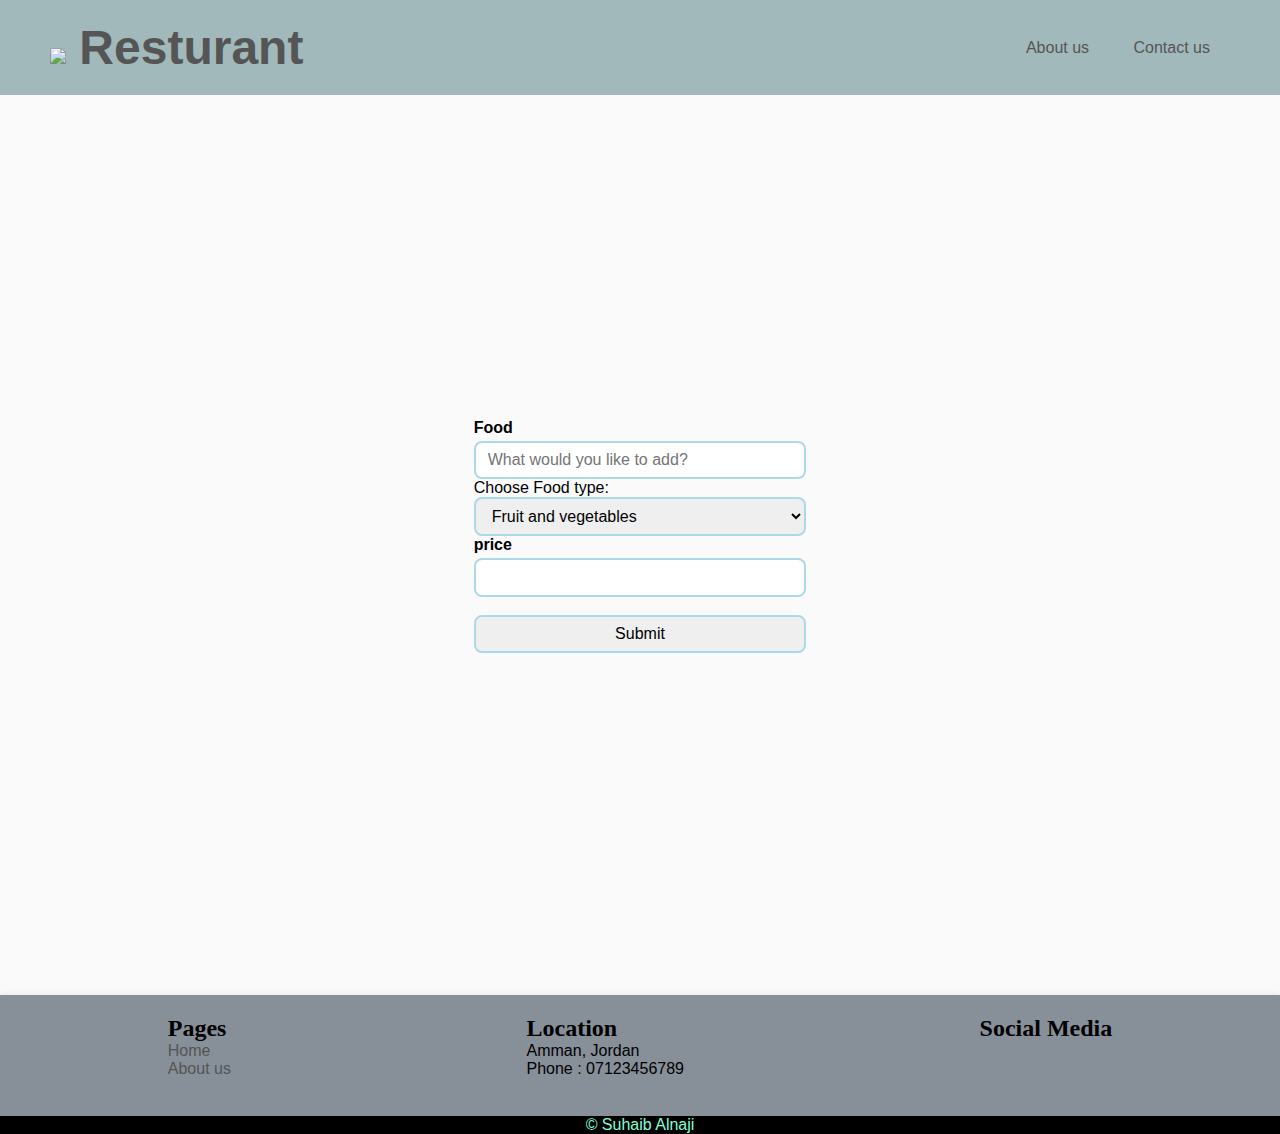
==== index.html @ 1a232035 "Added all req" ====
<!DOCTYPE html>
<html lang="en">
<head>
    <meta charset="UTF-8">
    <meta name="viewport" content="width=device-width, initial-scale=1.0">
    <meta http-equiv="X-UA-Compatible" content="ie=edge">
    <title>Document</title>
    <link rel="stylesheet" href="https://cdnjs.cloudflare.com/ajax/libs/font-awesome/4.7.0/css/font-awesome.min.css">
    <link rel="stylesheet" href="./style.css">
</head>
<body>
  
<header> <div id="nav-Logo">
  <h1><a  href="index.html"><img src="https://img.icons8.com/ios/50/000000/todo-list--v1.png"/> Resturant</a> </h1>
</div>
  <nav>
      <ul>
          <li><a href="about.html">About us</a></li>
          
          <li><a href="#">Contact us</a></li>
      </ul>
  </nav>
</header>
<main>

  <form id="formID">
    <div class="Contact__Card">
      <div class="Input__Container">
        <label for="foodName" class="Label" >Food</label>
        <input
          name="foodName"
          class="Input"
          type="text"
          placeholder="What would you like to add?"
          id="foodName"
          required
        />
      </div>

  <div class="input__Container">
    <label for="foodType">Choose Food type:</label>
<select class="Input" id="foodType" name="foodlist">
  <option value="Fruit and vegetables">Fruit and vegetables</option>
  <option value="Starchy food">Starchy food</option>
  <option value="Dairy">Dairy</option>
  <option value="Protein">Protein</option>
  <option value="Fat">Fat</option>
</select></div>

      <div class="Input__Container">
        <label for="price" class="Label">price</label>
        <input type="text" min="1" step="any"  class="Input" id="foodPrice" required/>

        
      </div>
      <br>
      <div class="Input__Container">
       
        <input type="submit" value="Submit"  class="Input"/>

        
      </div>
  
      
      
    </div>
  </form>

<br>
  <table id="fTable">
    <tr id="hdrTable">
      
    </tr>
 
  
    
  </table>

</main>
<footer> 
  <div>
    <h2 class="footer__headline">Pages</h2>
    <ul class="footer__list">
        <li><a href="index.html">Home</a></li>
        <li><a href="about.html">About us</a></li>
        
    </ul>
  </div>

  <div>
    <h2 class="footer__headline">Location</h2>
    <ul class="footer__list">
        <li>Amman, Jordan</li>
        <li>Phone : 07123456789</li>
       
    </ul>
  </div>
  <div>
    <h2 class="footer__headline">Social Media</h2>
    <ul class="footer__list">
    

      <li><a href=""><i class="fab fa-facebook-f"></i></a></li>
     <li><a href=""><i class="fab fa-twitter"></i></a></li>
     <li><a href=""><i class="fab fa-instagram"></i></a></li> 

    </ul>
  </div>
</footer>
<div class="copyDiv">
  &copy; Suhaib Alnaji
</div>
<script src=./app.js></script>
</body>
</html>
---- style.css ----
*{
  margin: 0;
  padding: 0;
  box-sizing:border-box;
  font-family: Arial, Helvetica;
  }
  
  header {
    display: flex;
    justify-content: flex-end;
    align-items: center;
    padding: 20px 50px;
    box-shadow: 0 1px 8px #ddd;
    background-color: #a2b9bc;
  }
  
  header li {
    list-style: none;
    display: inline-block;
    padding: 0 20px;
  }
  
  header a {
    text-decoration: none;
    color: #555;
    transition: all 0.3s ease 0s;
  }
  
  header a:hover {
    color: #b2dfdb;
  }
  
  #nav-Logo {
    margin-right:auto ;
    font-size: 1.5em;
  }


  /* start of main */
main {
  display: flex;
  flex-direction: column;
  align-items: center;
  justify-content: center;
  padding: 20px;
  background: #fafafa;
  min-height: 100vh;
}
/* end of main */
/* start of footer */
footer {
  display: flex;
  justify-content: space-around;
  
  
  padding: 20px;
  box-shadow: 0 1px 8px #ddd;
  background-color: #878f99;

  
}

.footer__headline {
  font-weight: bold;
  font-family: 'Gulzar', serif;
}

.footer__list {
  font-family: 'Gulzar', serif;
  list-style: none;
  padding: 0;
  margin: 0;
}


footer a {
  text-decoration: none;
  color: #555;
  transition: all 0.3s ease 0s;
  
}
footer li {
  margin: auto;

}

.copyDiv {
  background-color: black;
  color: aquamarine;
  text-align: center;
}


Contact__Card {
  width: 600px;
  height: 500px;
  border: 1px solid lightgray;
  border-radius: 1rem;
  padding: 2rem;
  display: grid;
  grid-template-columns: repeat(2, 1fr);
  gap: 10px;
  grid-template-rows: 1fr 1fr 150px 1fr;
}

.Input__Container {
  display: flex;
  flex-direction: column;
  justify-content: center;
  
}

.Text__Container {
  grid-column: span 2;
}

.Button__Container {
  display: flex;
  align-items: center;
  justify-content: flex-end;
}

/* Element styles */
.Input {
  font-family: inherit;
  font-size: 100%;
  line-height: 1.15;
  margin: 0;
  overflow: visible;
  padding-bottom: 0.5rem;
  padding-left: 0.75rem;
  padding-right: 0.75rem;
  padding-top: 0.5rem;
  border: 2px solid lightblue;
  border-radius: 0.5rem;
  width: 100%;
}

.Input:focus {
  outline: none;
  box-shadow: 0 0 0 0.2rem rgb(173, 216, 230, 0.5);
}

.Message {
  resize: none;
}

.Label {
  padding-bottom: 0.25rem;
  font-weight: 600;
}

.Button {
  background-color: darkblue;
  border-color: #dbdbdb;
  border-width: 1px;
  color: white;
  font-weight: 600;
  border-radius: 0.5rem;
  padding: 1rem 1.5rem;
}

.Button:hover {
  border-color: #b5b5b5;
}

.Button:focus {
  outline: none;
  border-color: #485fc7;
  color: #363636;
  box-shadow: 0 0 0 0.125em rgba(72, 95, 199, 0.25);
}

  
  /*Responsivnes */
  
  @media(max-width: 500px){
  
    footer{
      flex-direction:column;
    }
  }


  table{
    margin:0 auto ;
    border-collapse:collapse ;
    width: 50%;
   }
   td{
    text-align: center;
   }
   td ,th {
    text-align: center;
    padding: 15px;
    border-spacing:5px ;
   }
   table ,th ,td ,tr {
    border-bottom:1px solid black ;
   }
   th{
    background-color:  #8de679;
      color: #ddd;
   }
   tr:nth-child(even){background-color: #f2f2f2;}
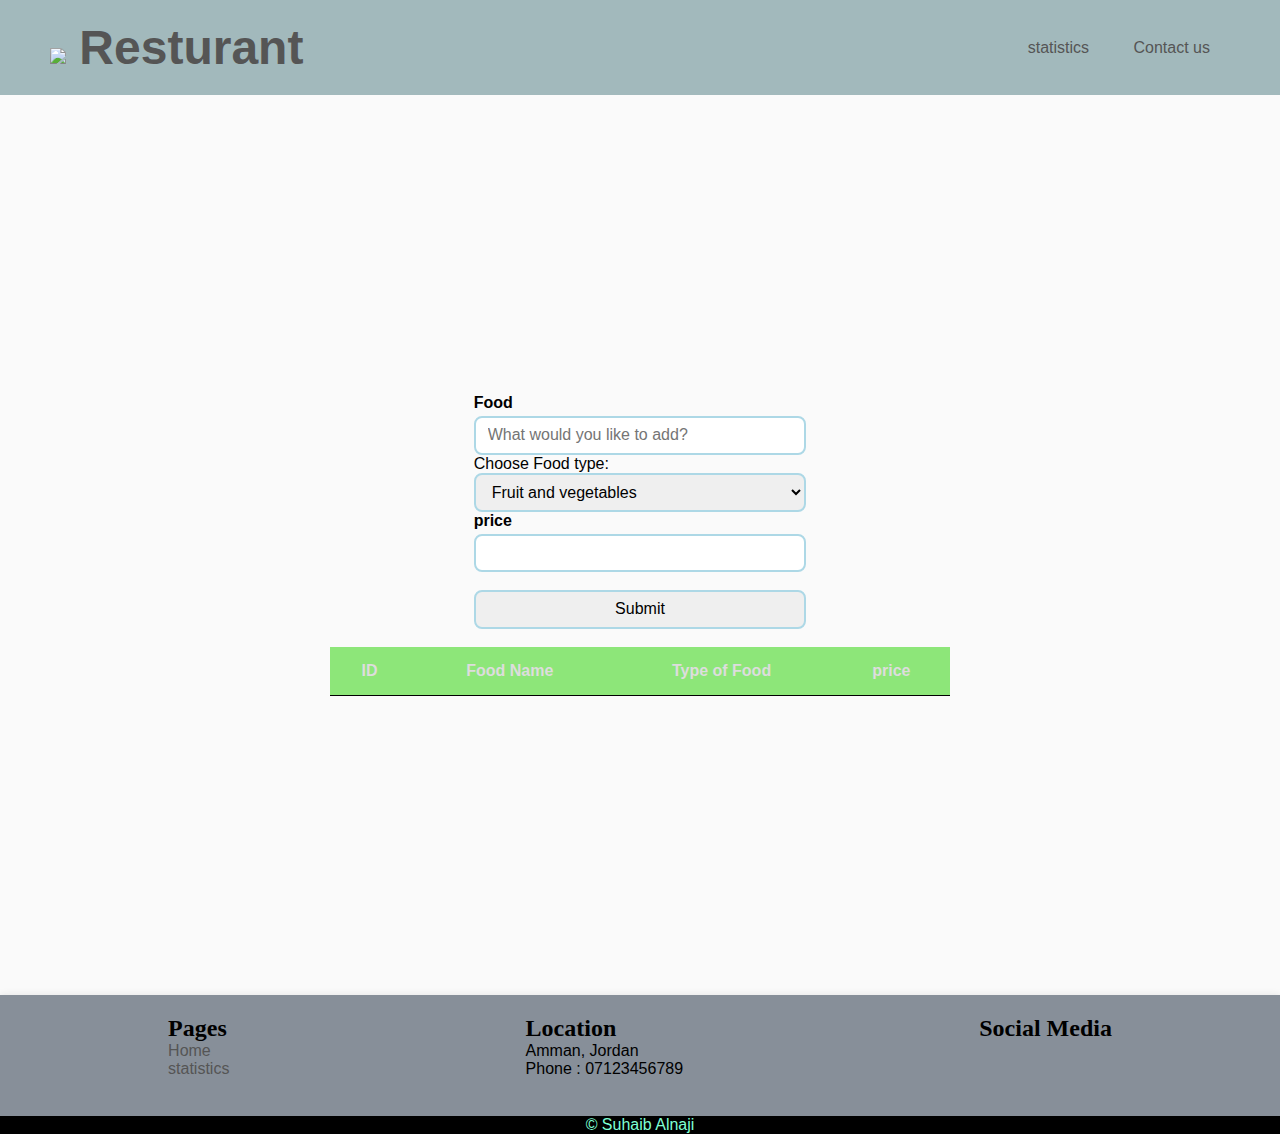
==== commit 1e3d904a: "Missing issues" ====
--- a/index.html
+++ b/index.html
@@ -15,7 +15,7 @@
 </div>
   <nav>
       <ul>
-          <li><a href="about.html">About us</a></li>
+          <li><a href="/statistics.html">statistics</a></li>
           
           <li><a href="#">Contact us</a></li>
       </ul>
@@ -82,7 +82,7 @@
     <h2 class="footer__headline">Pages</h2>
     <ul class="footer__list">
         <li><a href="index.html">Home</a></li>
-        <li><a href="about.html">About us</a></li>
+        <li><a href="./statistics.html">statistics</a></li>
         
     </ul>
   </div>
@@ -111,5 +111,7 @@
   &copy; Suhaib Alnaji
 </div>
 <script src=./app.js></script>
+<script src="./statistics.js"></script>
+
 </body>
 </html>